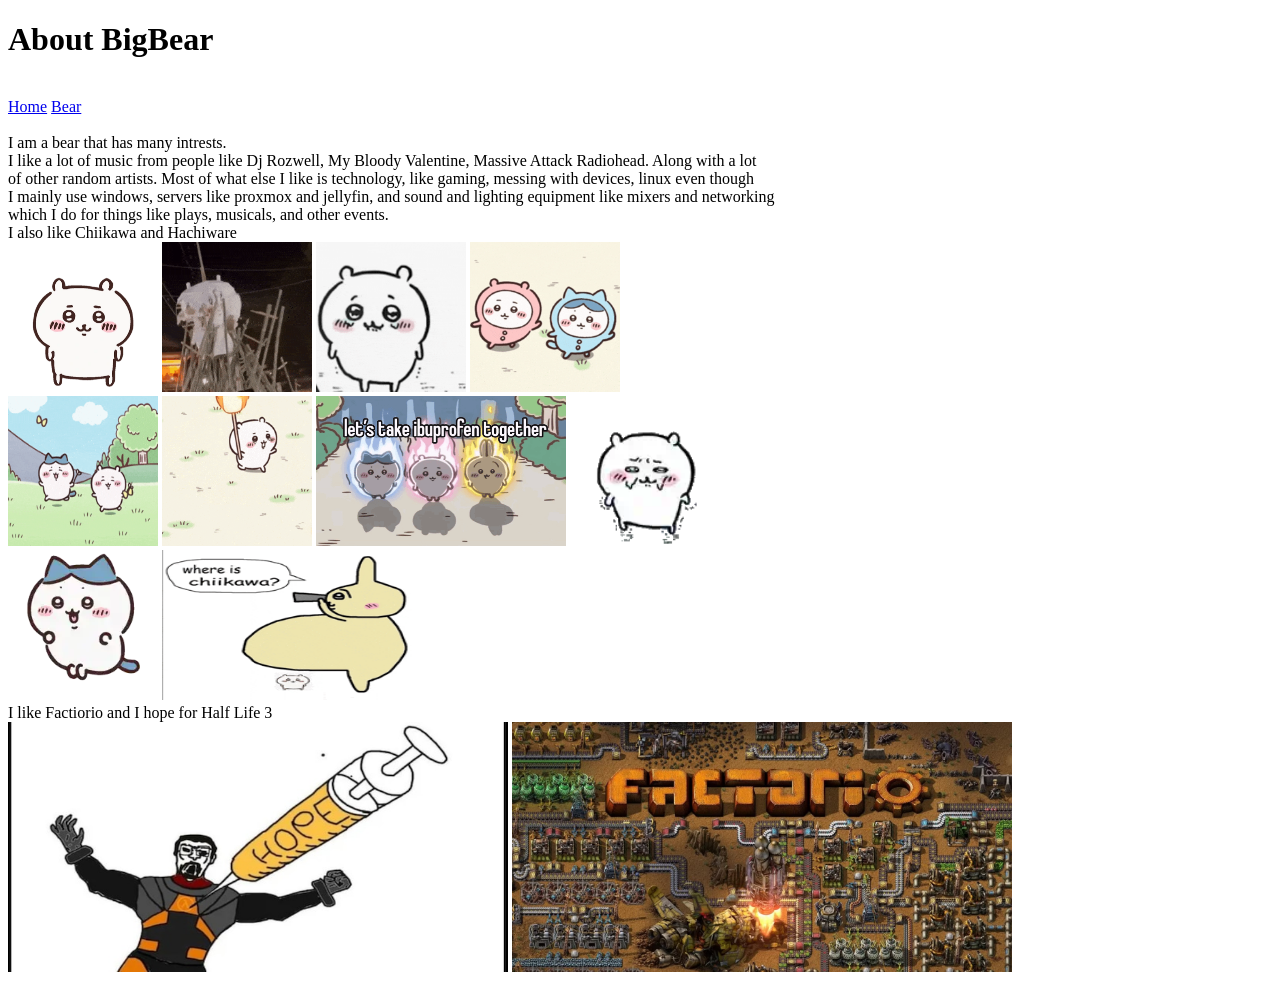
==== Bears/index.html @ 907b6b35 "Rename index.html to index.html" ====
<!DOCTYPE html>
<html>
 <head>
  <title>BigBear</title>
  <link rel="stylesheet" type="text/css" href="./style.css" />
  <link rel="icon" type="image/png" href="Chiikawa.png">
 </head>
  <body>
    <main>
      <h1>About BigBear</h1>
      <br>
      <a href="index.html" class="button-link">Home</a>
      <a href="Bear.html" class="button-link">Bear</a>
      <br>
      <br>
      I am a bear that has many intrests.<br>
      I like a lot of music from people like Dj Rozwell, My Bloody Valentine, Massive Attack Radiohead. Along with a lot<br>
      of other random artists. Most of what else I like is technology, like gaming, messing with devices, linux even though<br>
      I mainly use windows, servers like proxmox and jellyfin, and sound and lighting equipment like mixers and networking<br>
      which I do for things like plays, musicals, and other events.<br>
      I also like Chiikawa and Hachiware<br>
     <img src="Wide_chiikawa.webp" alt="Wide Chiikawa" width="150" height="150" > <img src="chii-kawa-chiikawa.gif" alt="Chiikawa Gif" width="150" height="150" > <img src="chiikawa (1).gif" alt="Chiikawa gif" width="150" height="150" > <img src="chiikawa (2).gif" alt="Chiikawa gif" width="150" height="150" > <br>
     <img src="chiikawa-chiikawa-hachiware.gif" alt="Chiikawa Gif" width="150" height="150" > <img src="chiikawa-marshmallow.gif" alt="Chiikawa Marshmallow gif" width="150" height="150" > <img src="chiikawa-usagi.png" alt="Chiikawa gif" width="250" height="150" > <img src="chiikawa.webp" alt="Chiikawa Gif" width="150" height="150" > <br> 
     <img src="hachiware.webp" alt="Hachiware Gif" width="150" height="150" > <img src="usagi-chiikawa.gif" alt="Where is Chiikawa" width="250" height="150" > <br>
     I like Factiorio and I hope for Half Life 3 <br>
     <img src="Hopium.jpg" alt="Half Life 3 Hopium" width="500" height="250" > <img src="Factorio1.avif" alt="Factorio" width="500" height="250" >
    </main>
  </body>
</html>
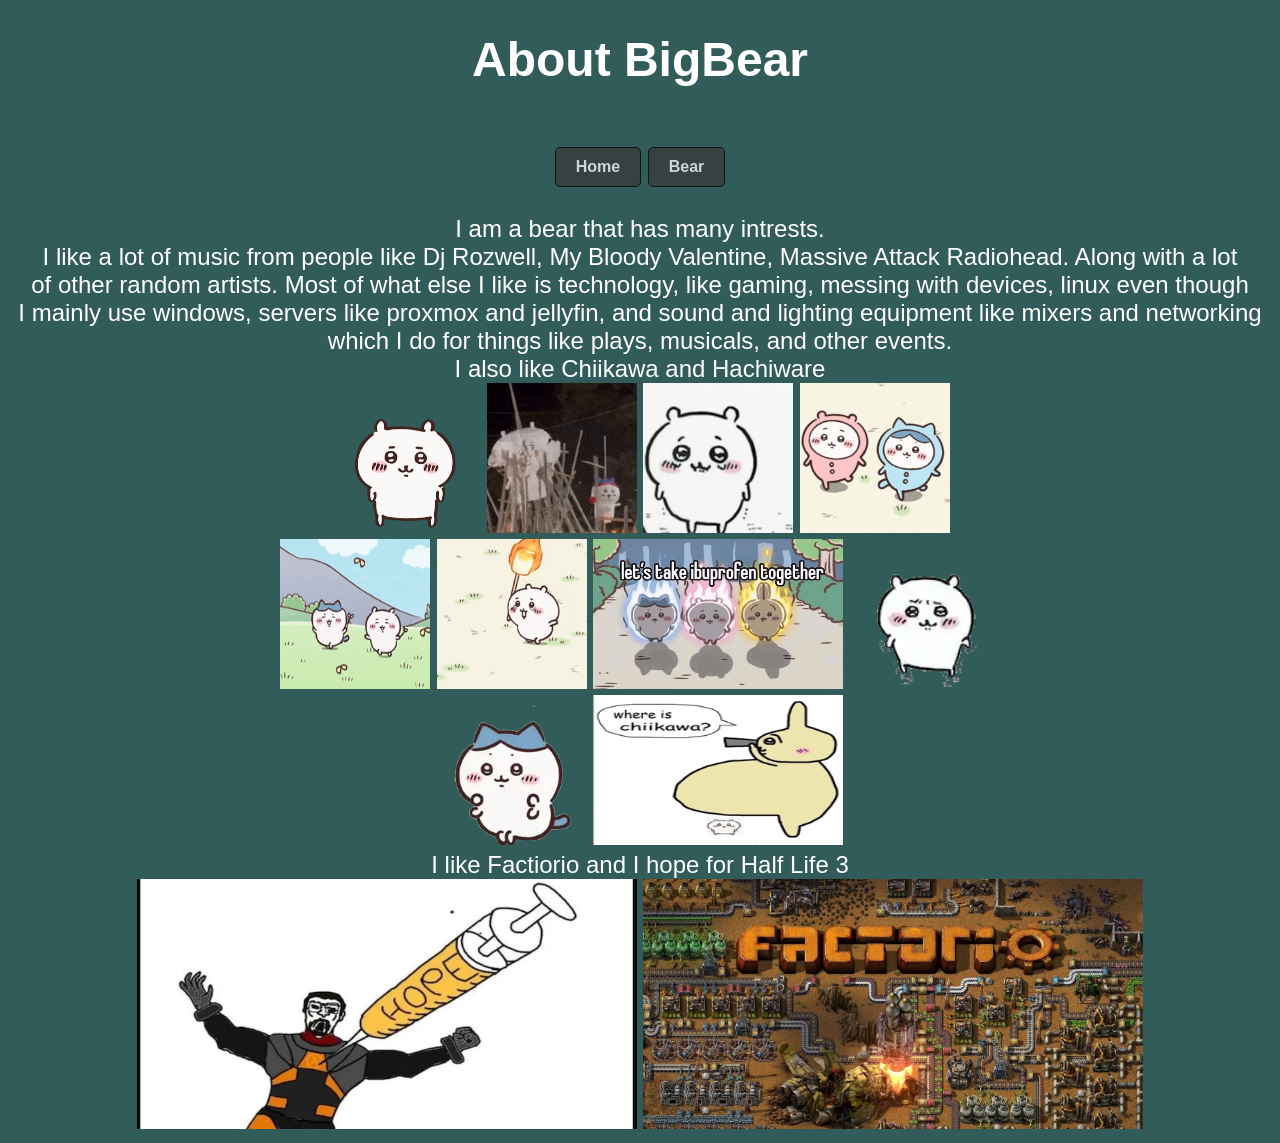
==== commit 861e4a8f: "Update index.html" ====
--- a/Bears/index.html
+++ b/Bears/index.html
@@ -9,7 +9,7 @@
     <main>
       <h1>About BigBear</h1>
       <br>
-      <a href="index.html" class="button-link">Home</a>
+      <a href="/index.html" class="button-link">Home</a>
       <a href="Bear.html" class="button-link">Bear</a>
       <br>
       <br>
--- a/Bears/style.css
+++ b/Bears/style.css
@@ -0,0 +1,42 @@
+main {
+  text-align: center;
+}
+
+html {
+ background-color: #325C59;
+ font-family: 'Atkinson Hyperlegible Mono', sans-serif;
+ font-optical-sizing: auto;
+ font-style: normal;
+ color: white;
+ font-size: 24px;
+}
+
+hr {
+border: 1px solid black;
+}
+
+a {
+    /* Display and layout */
+    display: inline-block; /* Allows setting padding, width, and height */
+    padding: 10px 20px;    /* Space between text and border */
+    text-align: center;    /* Center the text */
+    text-decoration: none; /* Removes the default underline for links */
+    cursor: pointer;       /* Changes the mouse cursor to a pointer */
+
+/* Appearance */
+    background-color: #3B3939; /* Button background color */
+    color: white;              /* Text color */
+    border: 1px solid #000000; /* Border for definition */
+    border-radius: 5px;        /* Rounded corners */
+    font-size: 16px;           /* Text size */
+    font-weight: bold;         /* Text thickness */
+    opacity: 0.75;
+    text-decoration: none;
+
+}
+
+
+button:hover {
+  transform: scale(1.2);
+  opacity: 1;
+}
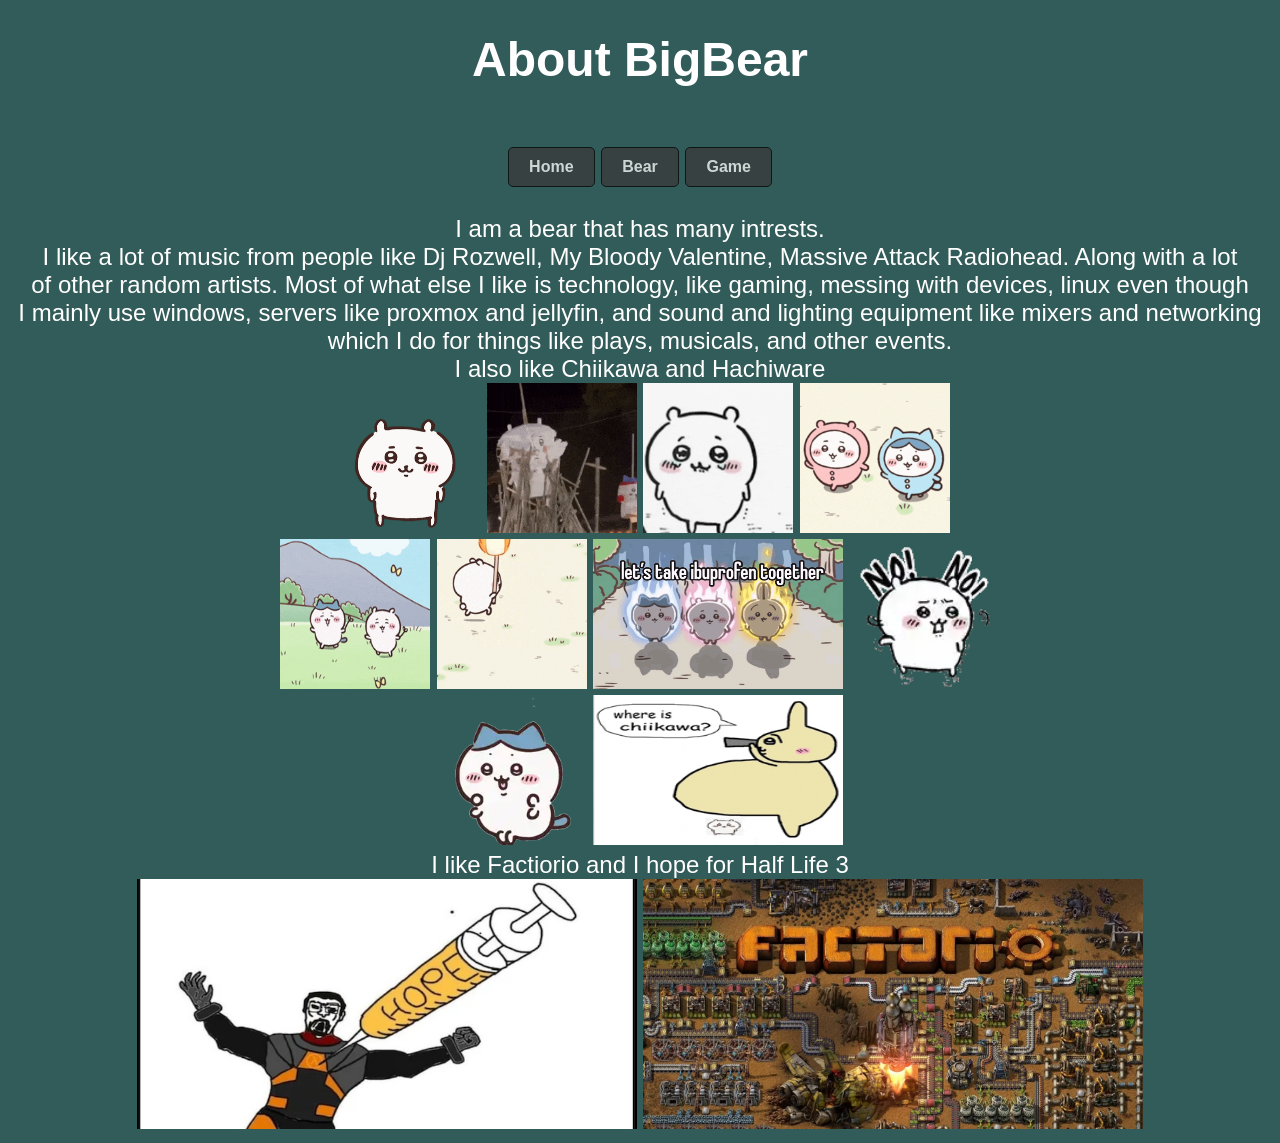
==== commit 6eaae390: "Update index.html" ====
--- a/Bears/index.html
+++ b/Bears/index.html
@@ -11,6 +11,7 @@
       <br>
       <a href="/index.html" class="button-link">Home</a>
       <a href="Bear.html" class="button-link">Bear</a>
+      <a href="Game.html" class="button-link">Game</a>
       <br>
       <br>
       I am a bear that has many intrests.<br>
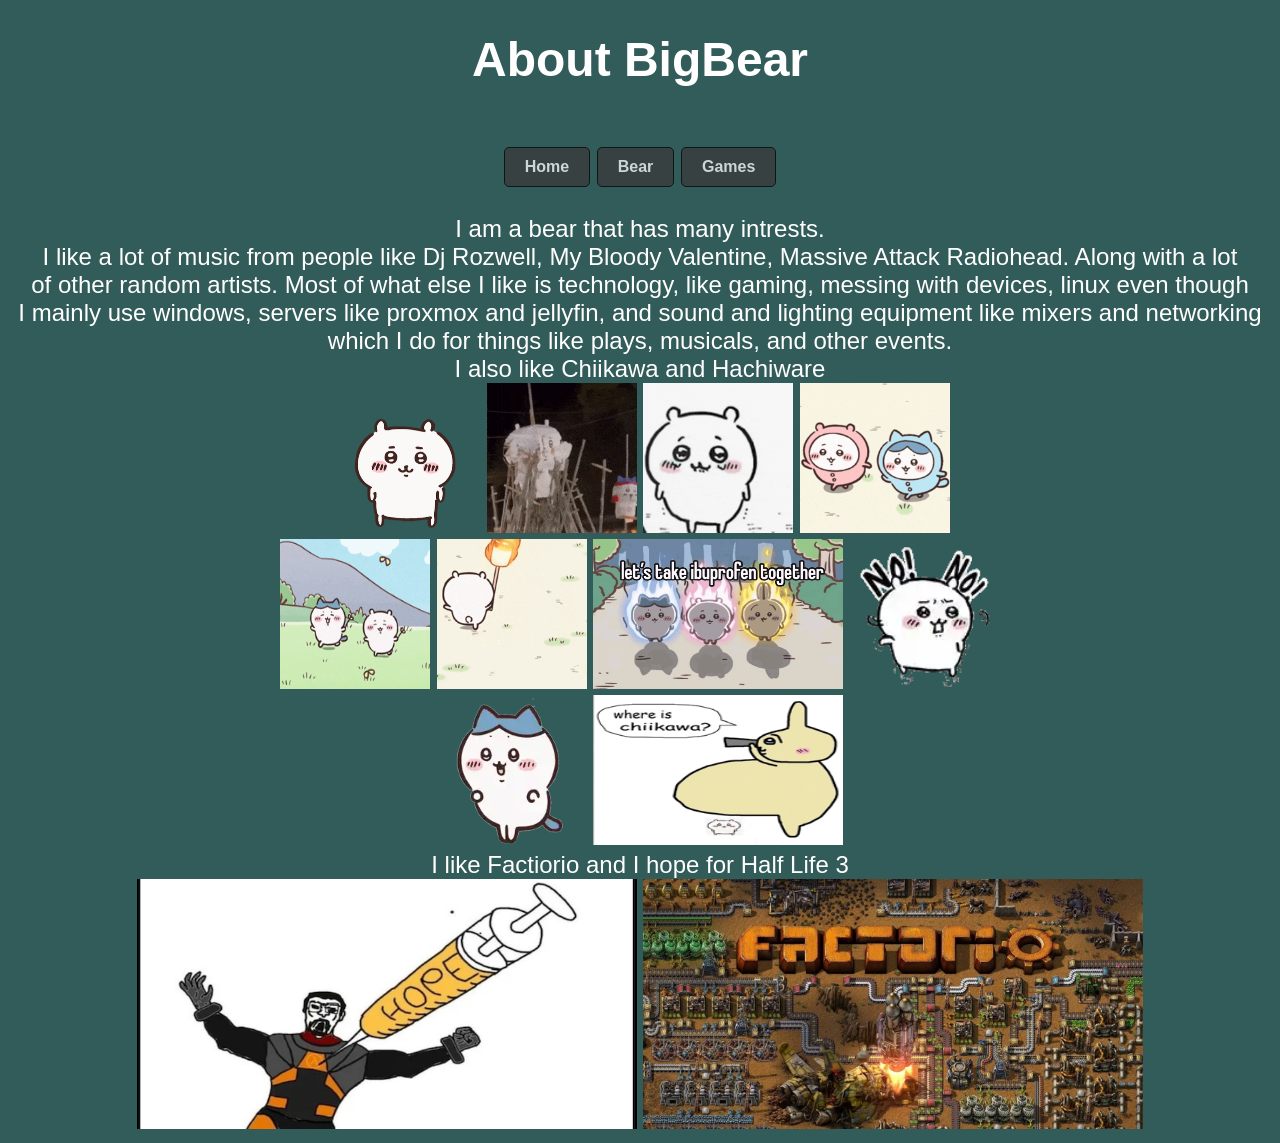
==== commit c2a5fbe9: "Update index.html" ====
--- a/Bears/index.html
+++ b/Bears/index.html
@@ -10,8 +10,8 @@
       <h1>About BigBear</h1>
       <br>
       <a href="/index.html" class="button-link">Home</a>
-      <a href="Bear.html" class="button-link">Bear</a>
-      <a href="Game.html" class="button-link">Game</a>
+      <a href="/Bear.html" class="button-link">Bear</a>
+      <a href="/Game.html" class="button-link">Games</a>
       <br>
       <br>
       I am a bear that has many intrests.<br>
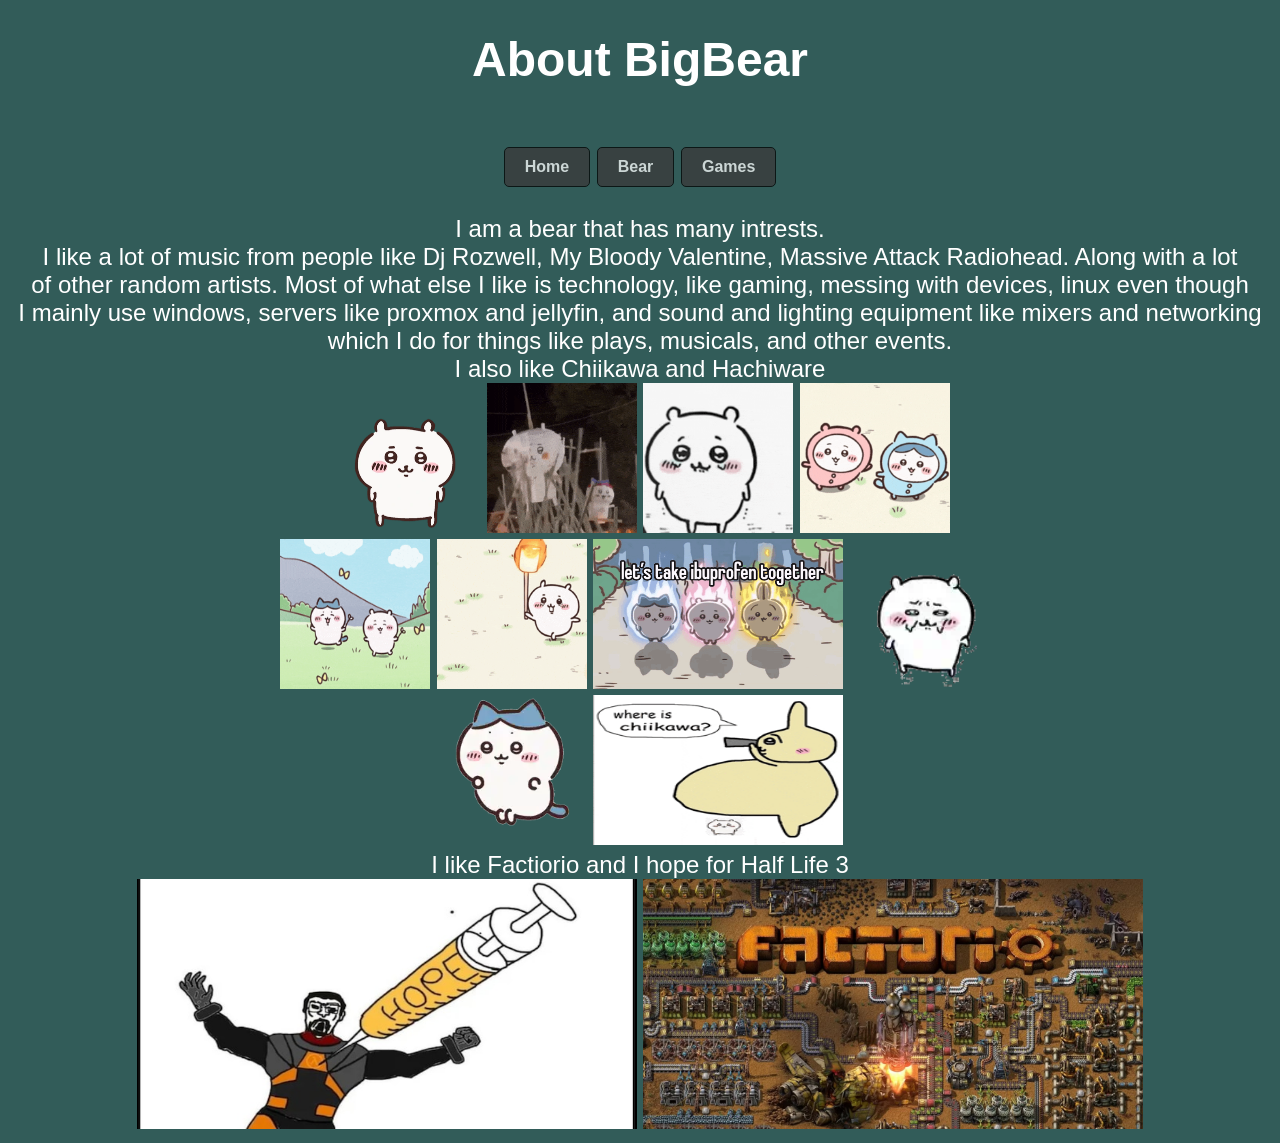
==== commit 560bfa16: "Update index.html" ====
--- a/Bears/index.html
+++ b/Bears/index.html
@@ -10,7 +10,7 @@
       <h1>About BigBear</h1>
       <br>
       <a href="/index.html" class="button-link">Home</a>
-      <a href="/Bear.html" class="button-link">Bear</a>
+      <a href="/Bears.html" class="button-link">Bear</a>
       <a href="/Game.html" class="button-link">Games</a>
       <br>
       <br>
